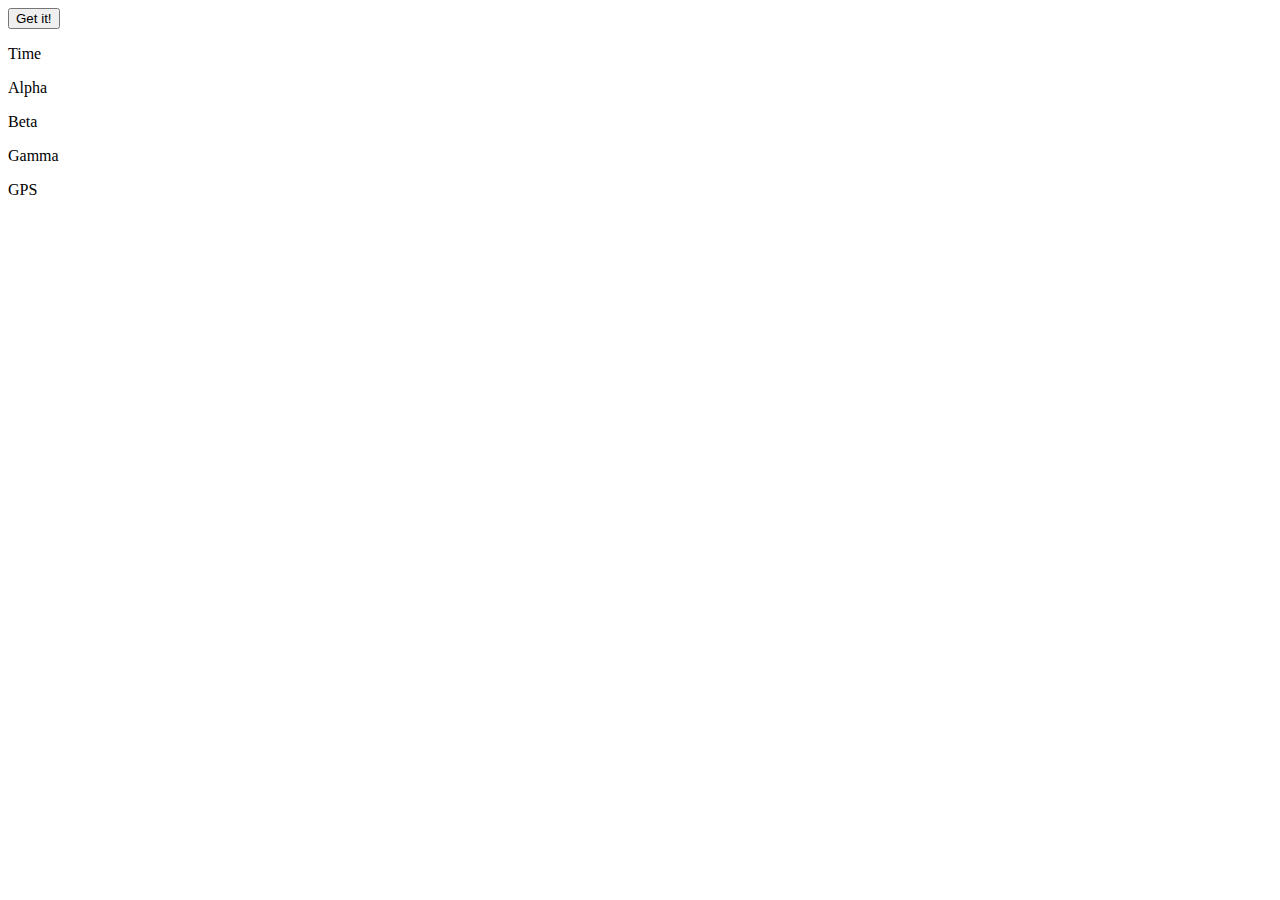
==== ort.html @ 33c1080d "Update ort.html" ====
<!DOCTYPE html>
<html>
<head>
<title>Orentation</title>
</head>
<body>
<script>
var x = document.getElementById("GPS");

function getLocation() {
  if (navigator.geolocation) {
    setInterval(() => {navigator.geolocation.getCurrentPosition(showPosition);}, 100);
  } else { 
    x.innerHTML = "Geolocation is not supported by this browser.";
  }
}

function showPosition(position) {
  x.innerHTML = "Latitude: " + position.coords.latitude + 
  "<br>Longitude: " + position.coords.longitude;
}
function getorth() {
  getLocation();
  if (typeof DeviceMotionEvent.requestPermission === 'function') {
    // Handle iOS 13+ devices.
    DeviceMotionEvent.requestPermission()
      .then((state) => {
        if (state === 'granted') {
          window.addEventListener('deviceorientation', handleOrientation); // deviceorientation - devicemotion
        } else {
          console.error('Request to access the orientation was rejected');
        }
      })
      .catch(console.error);
  } else {
    // Handle regular non iOS 13+ devices.
    window.addEventListener('deviceorientation', handleOrientation);
  }
}

function handleOrientation(event) {
  console.log(event);
  const alpha = event.alpha;
  const beta = event.beta;
  const gamma = event.gamma;
  // Do stuff...
  var today = new Date();
  var time = today.getHours() + ":" + today.getMinutes() + ":" + today.getSeconds();
  document.getElementById("Tm").innerHTML = time;
  document.getElementById("Alp").innerHTML = alpha;
  document.getElementById("Bet").innerHTML = beta;
  document.getElementById("Gam").innerHTML = gamma;
}
</script>
<button type="button" onclick="getorth()">Get it!</button>
<p id="Tm">Time</p>
<p id="Alp">Alpha</p>
<p id="Bet">Beta</p>
<p id="Gam">Gamma</p>
<p id="GPS">GPS</p>
</body>
</html>
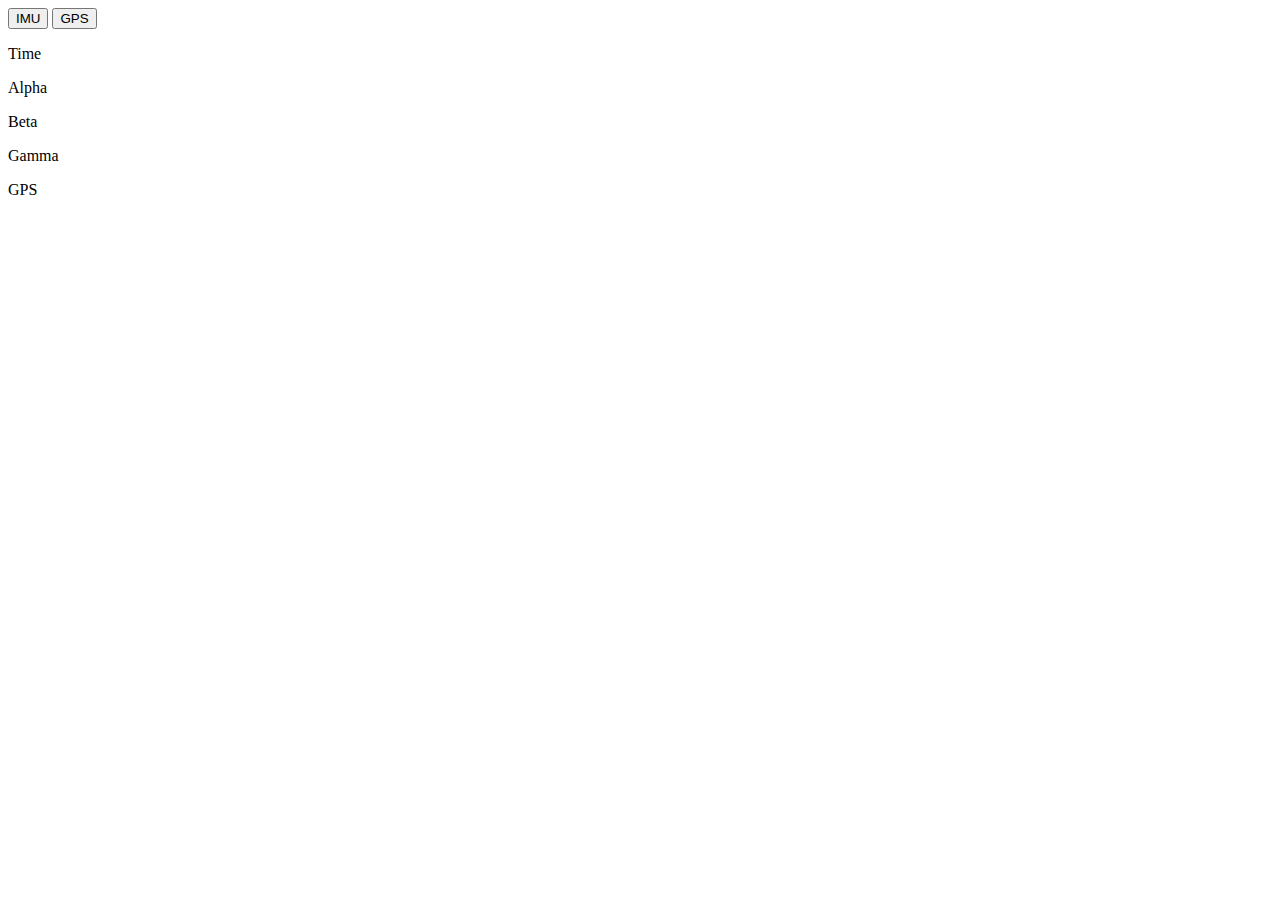
==== commit 88b700ab: "Update ort.html" ====
--- a/ort.html
+++ b/ort.html
@@ -5,22 +5,19 @@
 </head>
 <body>
 <script>
-var x = document.getElementById("GPS");
-
 function getLocation() {
   if (navigator.geolocation) {
     setInterval(() => {navigator.geolocation.getCurrentPosition(showPosition);}, 100);
   } else { 
-    x.innerHTML = "Geolocation is not supported by this browser.";
+    document.getElementById("GPS").innerHTML = "Geolocation is not supported by this browser.";
   }
 }
 
 function showPosition(position) {
-  x.innerHTML = "Latitude: " + position.coords.latitude + 
+  document.getElementById("GPS").innerHTML = "Latitude: " + position.coords.latitude + 
   "<br>Longitude: " + position.coords.longitude;
 }
 function getorth() {
-  getLocation();
   if (typeof DeviceMotionEvent.requestPermission === 'function') {
     // Handle iOS 13+ devices.
     DeviceMotionEvent.requestPermission()
@@ -52,7 +49,8 @@
   document.getElementById("Gam").innerHTML = gamma;
 }
 </script>
-<button type="button" onclick="getorth()">Get it!</button>
+<button type="button" onclick="getorth()">IMU</button>
+<button onclick="getLocation()">GPS</button>
 <p id="Tm">Time</p>
 <p id="Alp">Alpha</p>
 <p id="Bet">Beta</p>
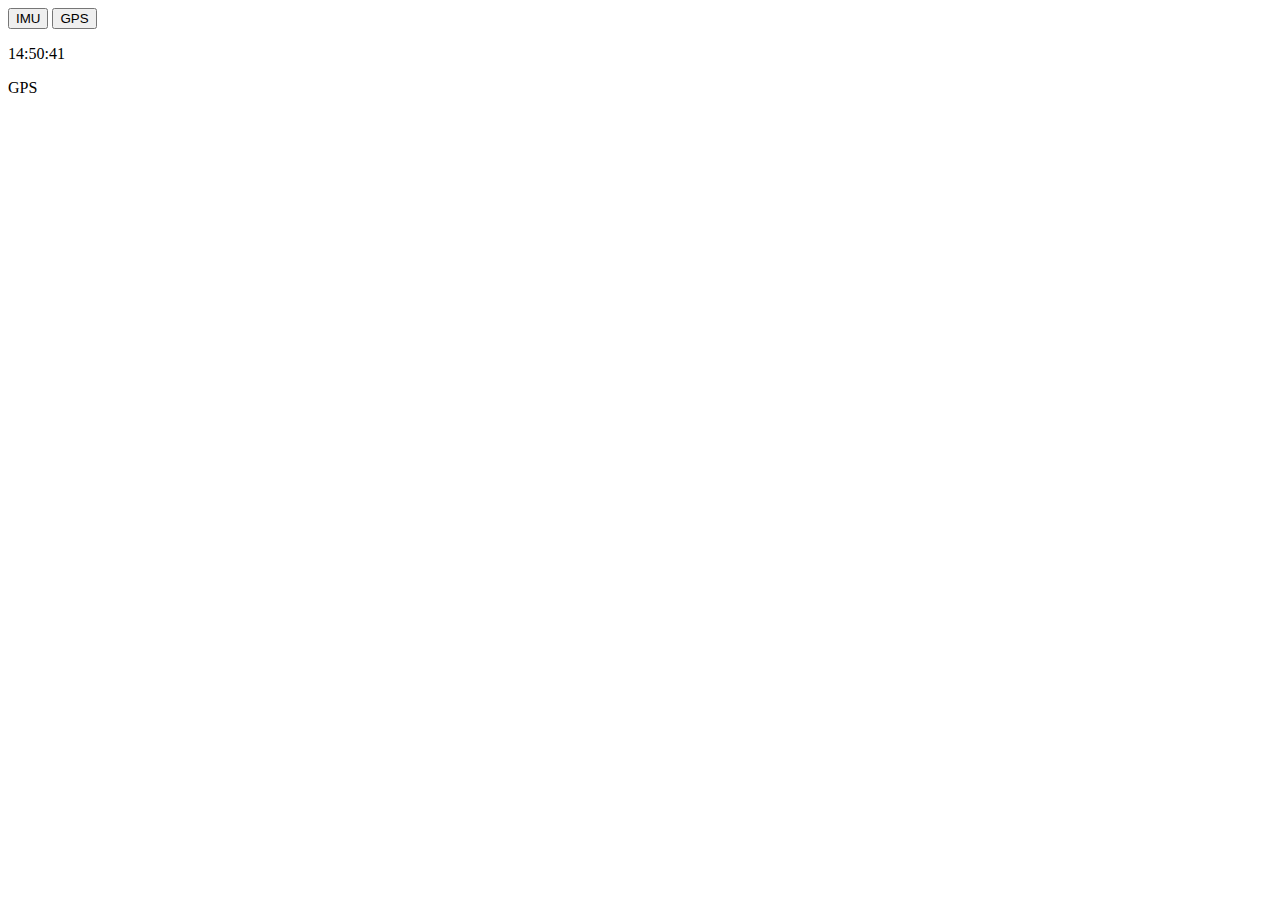
==== commit e09ad39c: "Update ort.html" ====
--- a/ort.html
+++ b/ort.html
@@ -48,6 +48,8 @@
   document.getElementById("Bet").innerHTML = beta;
   document.getElementById("Gam").innerHTML = gamma;
 }
+  window.addEventListener("load", getorth, false);
+  window.addEventListener("load", getLocation, false);
 </script>
 <button type="button" onclick="getorth()">IMU</button>
 <button onclick="getLocation()">GPS</button>
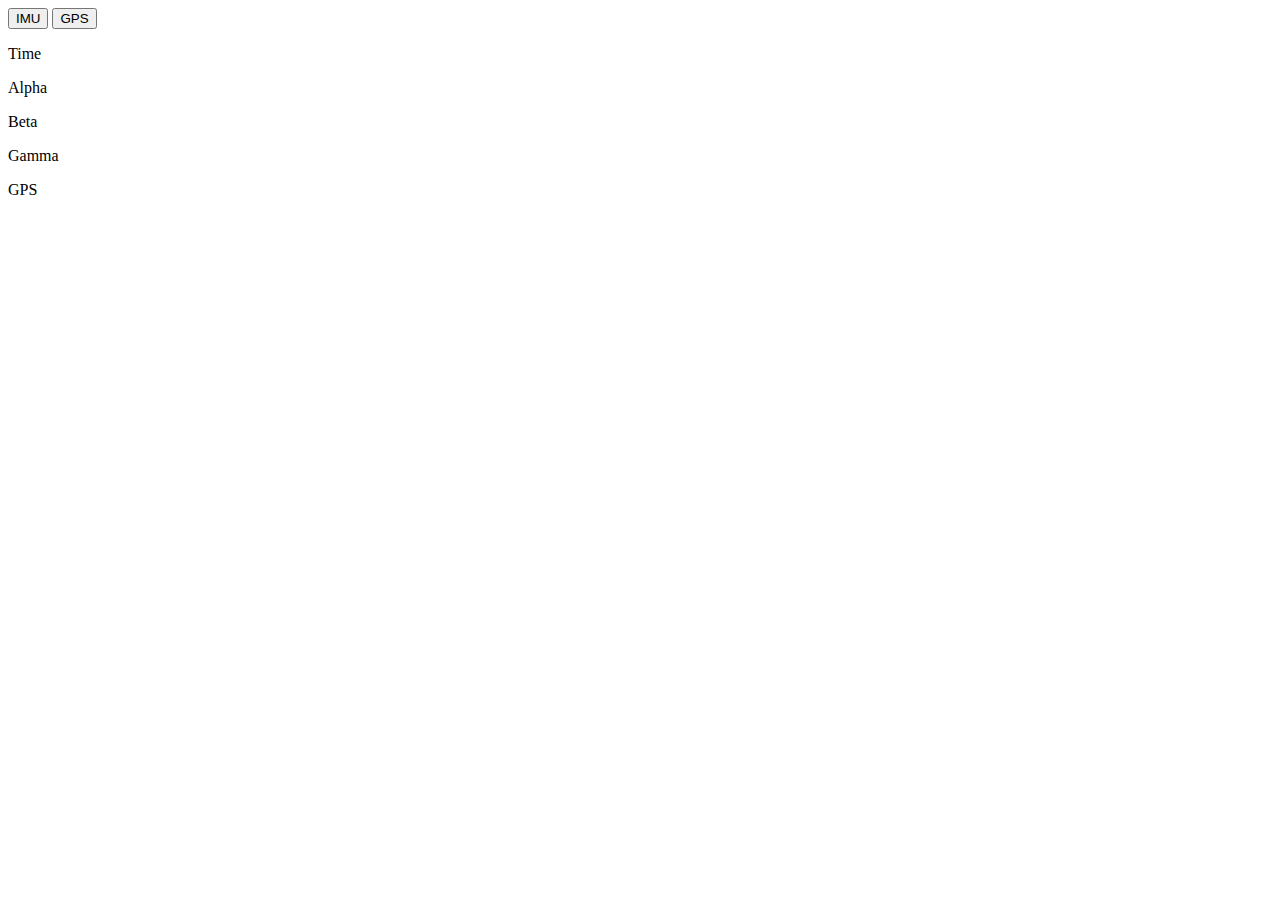
==== commit aea91200: "Update ort.html" ====
--- a/ort.html
+++ b/ort.html
@@ -3,7 +3,7 @@
 <head>
 <title>Orentation</title>
 </head>
-<body>
+<body onload=”getMotion(); getLocation();>
 <script>
 function getLocation() {
   if (navigator.geolocation) {
@@ -17,7 +17,7 @@
   document.getElementById("GPS").innerHTML = "Latitude: " + position.coords.latitude + 
   "<br>Longitude: " + position.coords.longitude;
 }
-function getorth() {
+function getMotion() {
   if (typeof DeviceMotionEvent.requestPermission === 'function') {
     // Handle iOS 13+ devices.
     DeviceMotionEvent.requestPermission()
@@ -40,16 +40,16 @@
   const alpha = event.alpha;
   const beta = event.beta;
   const gamma = event.gamma;
-  // Do stuff...
-  var today = new Date();
-  var time = today.getHours() + ":" + today.getMinutes() + ":" + today.getSeconds();
-  document.getElementById("Tm").innerHTML = time;
+  
+ // var today = new Date();
+ // var time = today.getHours() + ":" + today.getMinutes() + ":" + today.getSeconds();
+ // document.getElementById("Tm").innerHTML = time;
   document.getElementById("Alp").innerHTML = alpha;
   document.getElementById("Bet").innerHTML = beta;
   document.getElementById("Gam").innerHTML = gamma;
 }
-  window.addEventListener("load", getorth, false);
-  window.addEventListener("load", getLocation, false);
+//  window.addEventListener("load", getMotion, false);
+//  window.addEventListener("load", getLocation, false);
 </script>
 <button type="button" onclick="getorth()">IMU</button>
 <button onclick="getLocation()">GPS</button>
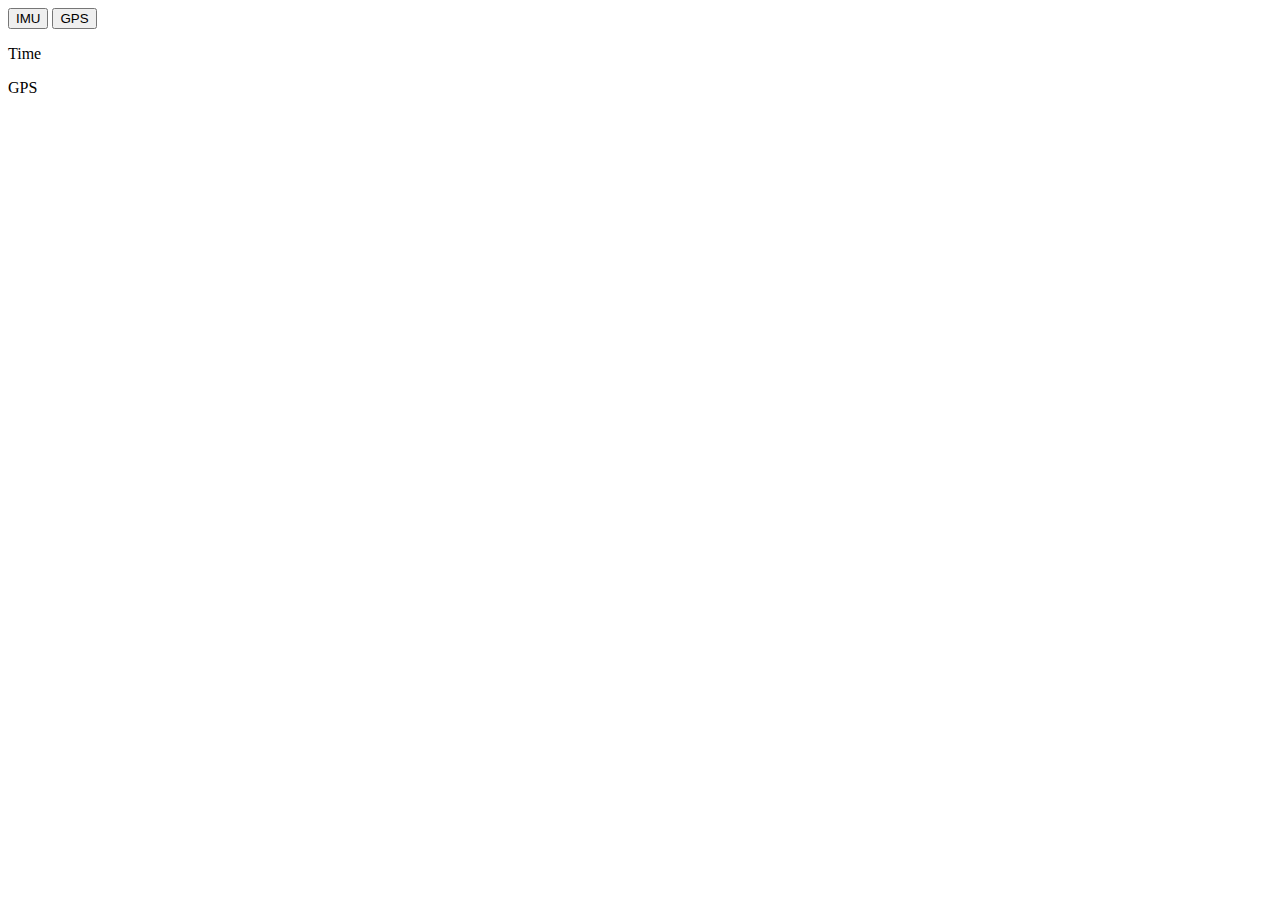
==== commit b60626a6: "Update ort.html" ====
--- a/ort.html
+++ b/ort.html
@@ -1,9 +1,9 @@
 <!DOCTYPE html>
 <html>
 <head>
-<title>Orentation</title>
+<title>Orientation and Location</title>
 </head>
-<body onload=”getMotion(); getLocation();>
+<body>
 <script>
 function getLocation() {
   if (navigator.geolocation) {
@@ -48,10 +48,10 @@
   document.getElementById("Bet").innerHTML = beta;
   document.getElementById("Gam").innerHTML = gamma;
 }
-//  window.addEventListener("load", getMotion, false);
+  window.addEventListener("load", getMotion, false);
 //  window.addEventListener("load", getLocation, false);
 </script>
-<button type="button" onclick="getorth()">IMU</button>
+<button type="button" onclick="getMotion()">IMU</button>
 <button onclick="getLocation()">GPS</button>
 <p id="Tm">Time</p>
 <p id="Alp">Alpha</p>
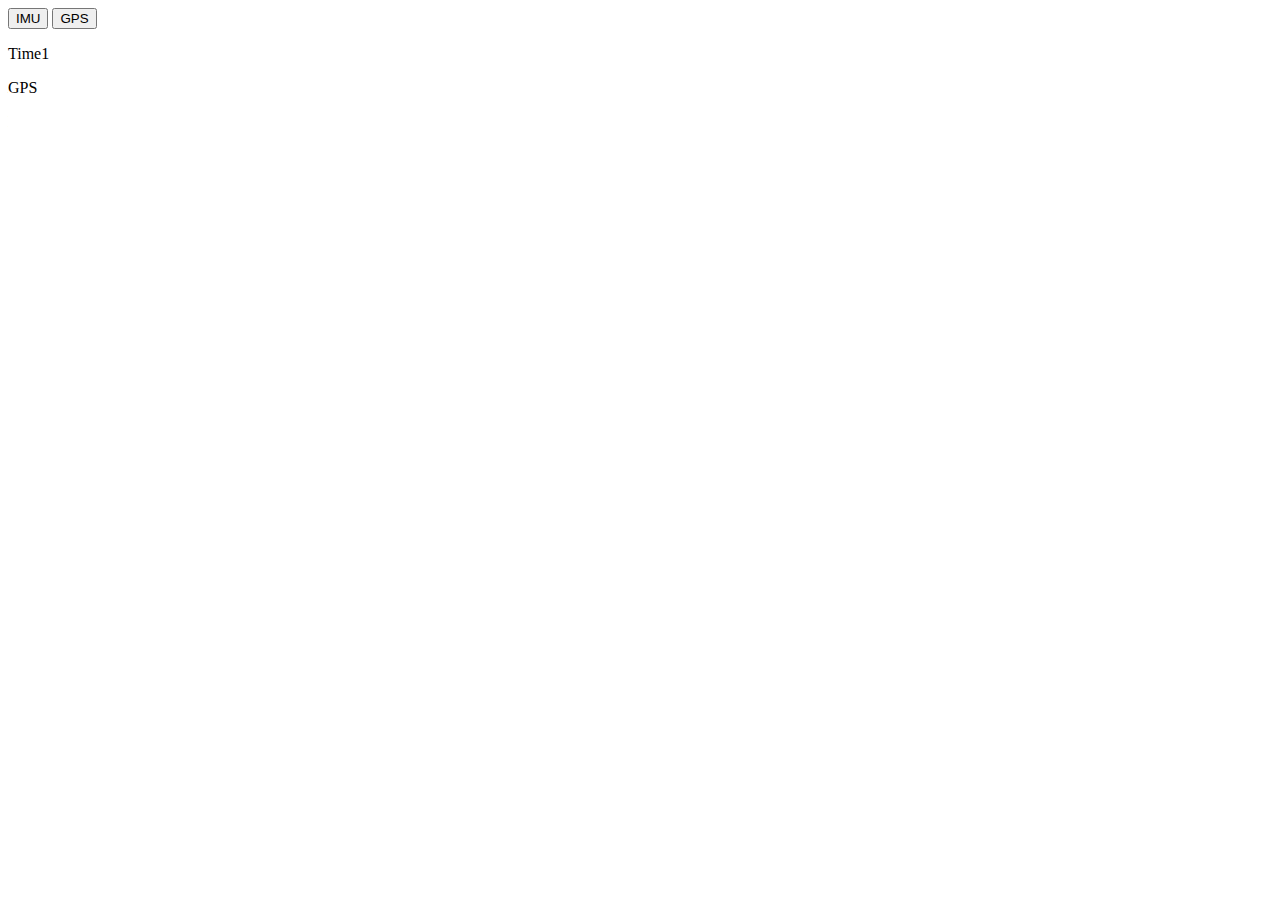
==== commit 4f9911c0: "Update ort.html" ====
--- a/ort.html
+++ b/ort.html
@@ -48,12 +48,13 @@
   document.getElementById("Bet").innerHTML = beta;
   document.getElementById("Gam").innerHTML = gamma;
 }
-  window.addEventListener("load", getMotion, false);
-//  window.addEventListener("load", getLocation, false);
+  window.addEventListener("load", myInit, true); function myInit(){getMotion(); getLocation();}; 
+// window.addEventListener("load", getMotion, false);
+// window.addEventListener("load", getLocation, false);
 </script>
 <button type="button" onclick="getMotion()">IMU</button>
 <button onclick="getLocation()">GPS</button>
-<p id="Tm">Time</p>
+<p id="Tm">Time1</p>
 <p id="Alp">Alpha</p>
 <p id="Bet">Beta</p>
 <p id="Gam">Gamma</p>
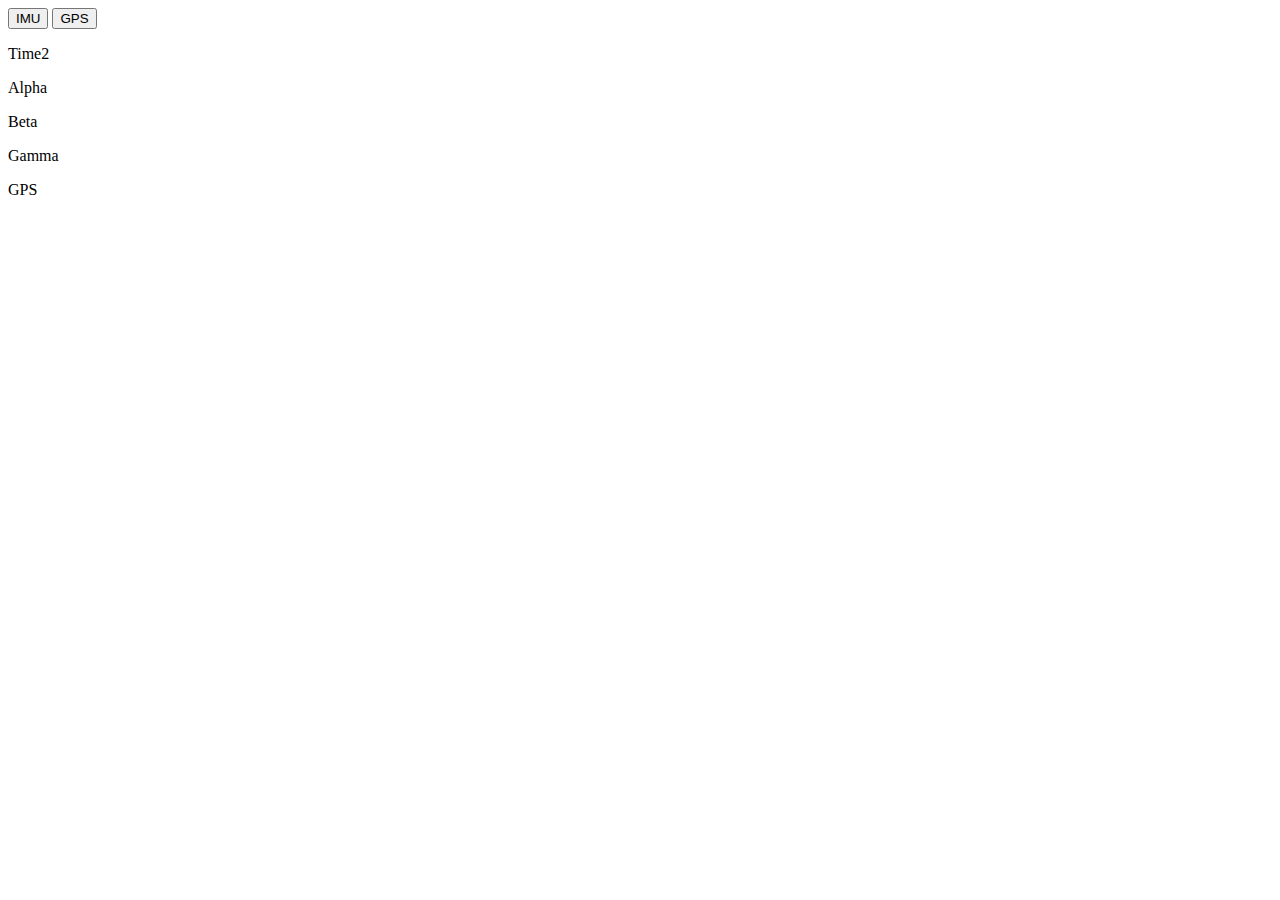
==== commit 33b7b38c: "Update ort.html" ====
--- a/ort.html
+++ b/ort.html
@@ -44,17 +44,15 @@
  // var today = new Date();
  // var time = today.getHours() + ":" + today.getMinutes() + ":" + today.getSeconds();
  // document.getElementById("Tm").innerHTML = time;
-  document.getElementById("Alp").innerHTML = alpha;
-  document.getElementById("Bet").innerHTML = beta;
+  document.getElementById("Alp").innerHTML = alpha.toFixed(2);
+  document.getElementById("Bet").innerHTML = beta.toFixed(2);
   document.getElementById("Gam").innerHTML = gamma;
 }
   window.addEventListener("load", myInit, true); function myInit(){getMotion(); getLocation();}; 
-// window.addEventListener("load", getMotion, false);
-// window.addEventListener("load", getLocation, false);
 </script>
 <button type="button" onclick="getMotion()">IMU</button>
 <button onclick="getLocation()">GPS</button>
-<p id="Tm">Time1</p>
+<p id="Tm">Time2</p>
 <p id="Alp">Alpha</p>
 <p id="Bet">Beta</p>
 <p id="Gam">Gamma</p>
